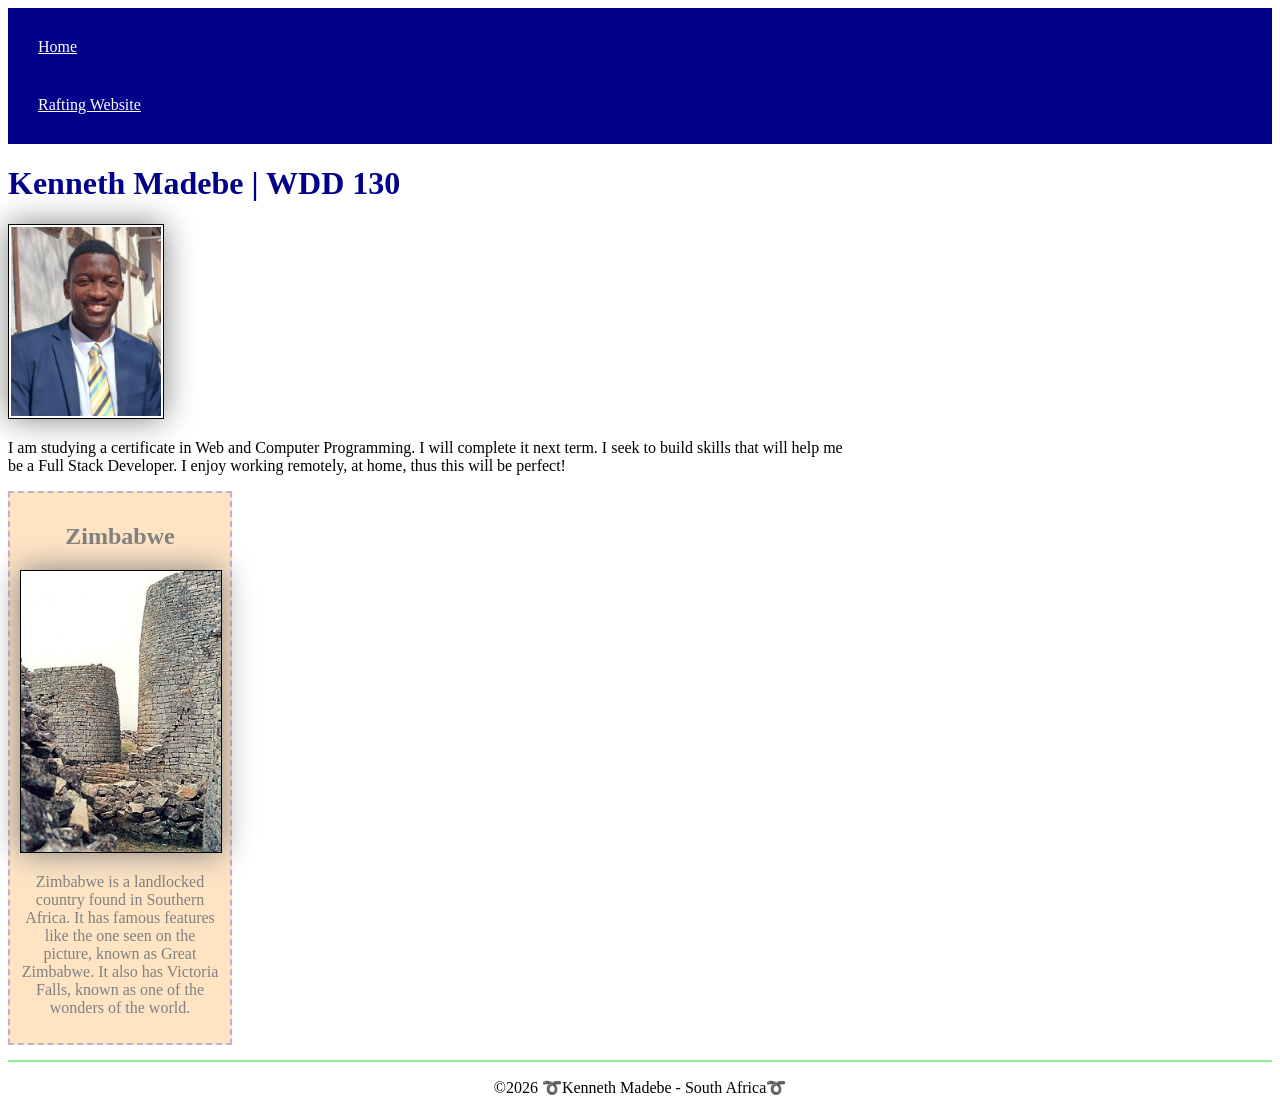
==== index.html @ befeff8d "W02 Home Page Editing" ====
<!doctype html>
<html lang="en">
  <head>
    <meta charset="UTF-8" />
    <meta name="viewport" content="width=device-width, initial-scale=1.0" />
    <title>WDD 130 | Kenneth Madebe</title>
    <meta
      name="description"
      content="My name is Kenneth Madebe.I am a student at BYU Idaho, who is currently enrolled for WDD130. I was born in Zimbawe. I like Web and Computer Programming. This is my course home page."
    />
    <meta name="author" content="Kenneth Madebe" />
    <link rel="stylesheet" href="styles/styles.css" />
  </head>
  <body>
    <header>
      <nav>
        <a href="#">Home</a>
        <a href="wwr/">Rafting Website</a>
      </nav>
    </header>
    <main>
      <h1>Kenneth Madebe | WDD 130</h1>
      <img src="images/profile.jpg" alt="I am Kenneth" width="200" />
      <p>
        I am studying a certificate in Web and Computer Programming. I will
        complete it next term. I seek to build skills that will help me be a
        Full Stack Developer. I enjoy working remotely, at home, thus this will
        be perfect!
      </p>
    </main>
    <aside>
      <h2>Zimbabwe</h2>
      <img src="images/zimbabwe.jpg" alt="Great Zimbabwe" />
      <p>
        Zimbabwe is a landlocked country found in Southern Africa. It has famous
        features like the one seen on the picture, known as Great Zimbabwe. It
        also has Victoria Falls, known as one of the wonders of the world.
      </p>
    </aside>
    <footer>
      <p>&copy;2026 ➰Kenneth Madebe - South Africa➰</p>
    </footer>
  </body>
</html>
---- styles/styles.css ----
nav {
  background-color: darkblue;
  padding: 10px;
}

nav a {
  color: white;
  display: block;
  padding: 20px;
}

h1 {
  color: darkblue;
}

img {
  width: 150px;
  height: auto;
  border: 1px solid black;
  padding: 2px;
  box-shadow: 0 0 30px gray;
}

p {
  padding: 10px;
}

main {
  max-width: 840px;
}

aside {
  width: 200px;
  margin: 1 rem;
  border: 2px dashed rgb(173 152 204 / 0.7);
  padding: 10px;
  background-color: bisque;
  color: grey;
  text-align: center;
}

aside img {
  width: 200px;
  height: auto;
  padding: 0;
}

main img {
  width: 150px;
  height: auto;
}

p {
  padding: 0;
}

footer {
  margin-top: 15px;
  border-top: 2px solid lightgreen;
  text-align: center;
}
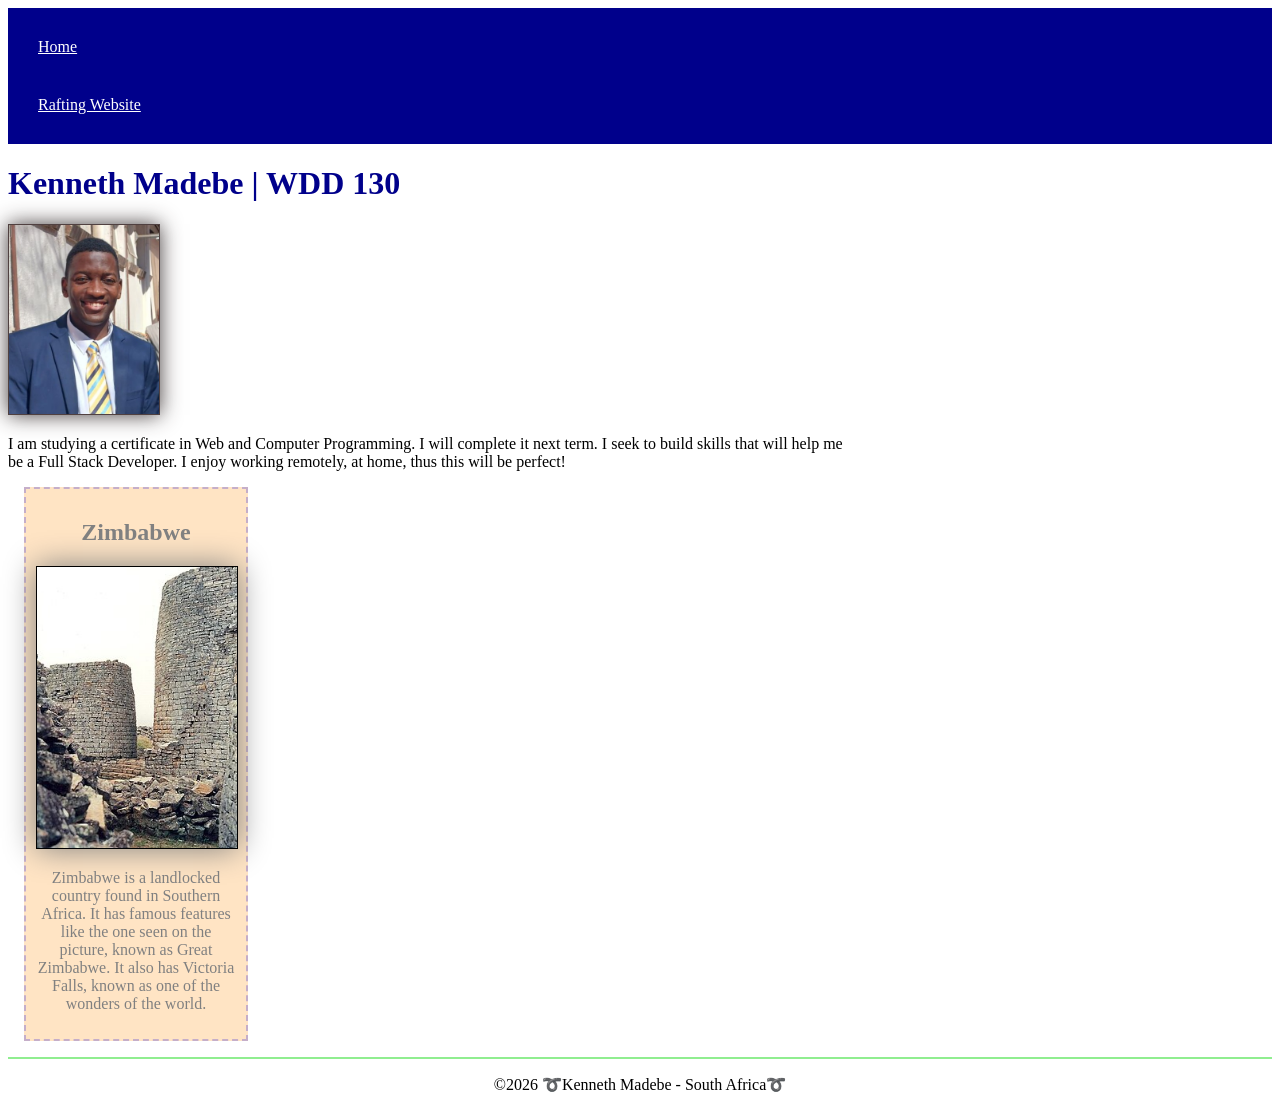
==== commit 2ce9aac2: "W02 Errors" ====
--- a/index.html
+++ b/index.html
@@ -6,7 +6,7 @@
     <title>WDD 130 | Kenneth Madebe</title>
     <meta
       name="description"
-      content="My name is Kenneth Madebe.I am a student at BYU Idaho, who is currently enrolled for WDD130. I was born in Zimbawe. I like Web and Computer Programming. This is my course home page."
+      content="My name is Kenneth Madebe.I am a student at BYU Idaho, who is currently enrolled for WDD130. I was born in Zimbawe. This is my course home page."
     />
     <meta name="author" content="Kenneth Madebe" />
     <link rel="stylesheet" href="styles/styles.css" />
--- a/styles/styles.css
+++ b/styles/styles.css
@@ -21,17 +21,13 @@
   box-shadow: 0 0 30px gray;
 }
 
-p {
-  padding: 10px;
-}
-
 main {
   max-width: 840px;
 }
 
 aside {
   width: 200px;
-  margin: 1 rem;
+  margin: 1rem;
   border: 2px dashed rgb(173 152 204 / 0.7);
   padding: 10px;
   background-color: bisque;
@@ -48,6 +44,9 @@
 main img {
   width: 150px;
   height: auto;
+  border: 1px solid rgba(61 45 45/ 0.9);
+  padding: 0;
+  box-shadow: 0px 0px 20px rgba(49 40 40/ 0.9);
 }
 
 p {
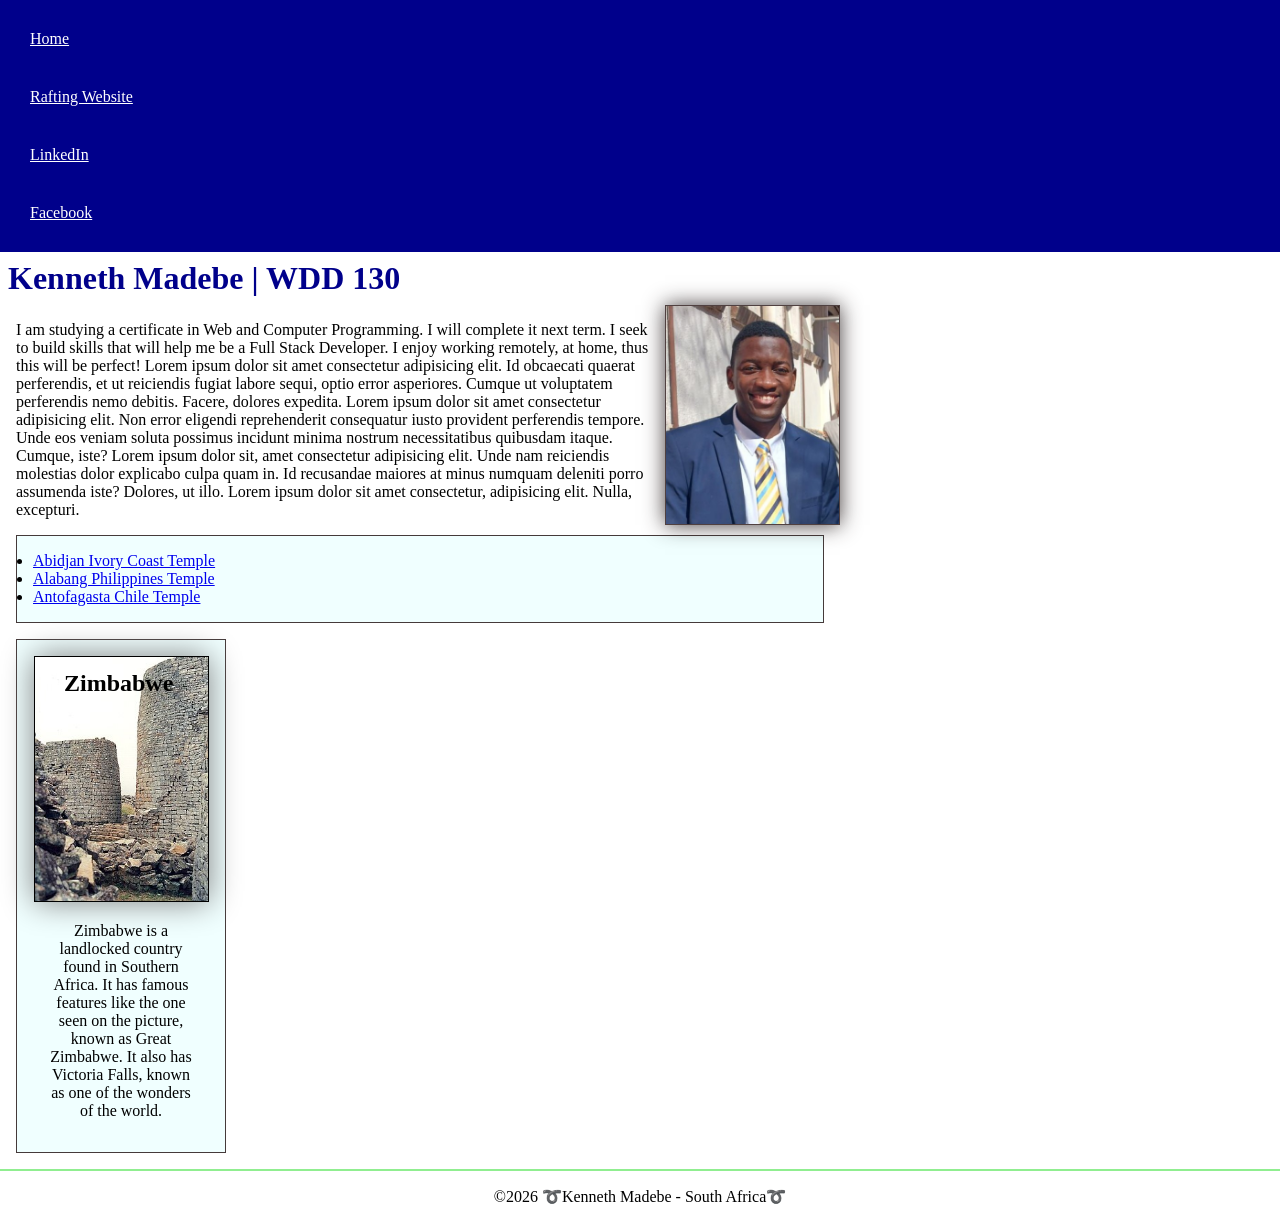
==== commit 228ba20c: "W03 Code-Along Activity" ====
--- a/index.html
+++ b/index.html
@@ -6,7 +6,7 @@
     <title>WDD 130 | Kenneth Madebe</title>
     <meta
       name="description"
-      content="My name is Kenneth Madebe.I am a student at BYU Idaho, who is currently enrolled for WDD130. I was born in Zimbawe. This is my course home page."
+      content="I am a student at BYU Idaho enrolled for WDD130.This is my course home page"
     />
     <meta name="author" content="Kenneth Madebe" />
     <link rel="stylesheet" href="styles/styles.css" />
@@ -16,6 +16,8 @@
       <nav>
         <a href="#">Home</a>
         <a href="wwr/">Rafting Website</a>
+        <a href="http://linkedin.com">LinkedIn</a>
+        <a href="http://facebook.com">Facebook</a>
       </nav>
     </header>
     <main>
@@ -25,10 +27,43 @@
         I am studying a certificate in Web and Computer Programming. I will
         complete it next term. I seek to build skills that will help me be a
         Full Stack Developer. I enjoy working remotely, at home, thus this will
-        be perfect!
+        be perfect! Lorem ipsum dolor sit amet consectetur adipisicing elit. Id
+        obcaecati quaerat perferendis, et ut reiciendis fugiat labore sequi,
+        optio error asperiores. Cumque ut voluptatem perferendis nemo debitis.
+        Facere, dolores expedita. Lorem ipsum dolor sit amet consectetur
+        adipisicing elit. Non error eligendi reprehenderit consequatur iusto
+        provident perferendis tempore. Unde eos veniam soluta possimus incidunt
+        minima nostrum necessitatibus quibusdam itaque. Cumque, iste? Lorem
+        ipsum dolor sit, amet consectetur adipisicing elit. Unde nam reiciendis
+        molestias dolor explicabo culpa quam in. Id recusandae maiores at minus
+        numquam deleniti porro assumenda iste? Dolores, ut illo. Lorem ipsum
+        dolor sit amet consectetur, adipisicing elit. Nulla, excepturi.
       </p>
+      <ul class="box">
+        <li>
+          <a
+            href="https://www.churchofjesuschrist.org/imgs/bal80d1i45vz2eluh67xvxs09ep6p2m1lfv69t0q/full/500%2C/0/default"
+            target="blank"
+            >Abidjan Ivory Coast Temple</a
+          >
+        </li>
+        <li>
+          <a
+            href="https://www.churchofjesuschrist.org/imgs/2cr3d0ah18yg08jyhl9vxg8cte1ge96z7q4h8c98/full/500%2C/0/default"
+            target="blank"
+            >Alabang Philippines Temple</a
+          >
+        </li>
+        <li>
+          <a
+            href="https://churchofjesuschrist.org/imgs/e02ad85a9f8a3c4fc4192a1d5a7969a2e3cbfcc7/full/500%2C/0/default"
+            target="blank"
+            >Antofagasta Chile Temple</a
+          >
+        </li>
+      </ul>
     </main>
-    <aside>
+    <aside class="box">
       <h2>Zimbabwe</h2>
       <img src="images/zimbabwe.jpg" alt="Great Zimbabwe" />
       <p>
@@ -37,8 +72,6 @@
         also has Victoria Falls, known as one of the wonders of the world.
       </p>
     </aside>
-    <footer>
-      <p>&copy;2026 ➰Kenneth Madebe - South Africa➰</p>
-    </footer>
+    <footer><p>©2026 ➰Kenneth Madebe - South Africa➰</p></footer>
   </body>
 </html>
--- a/styles/styles.css
+++ b/styles/styles.css
@@ -1,3 +1,16 @@
+* {
+  margin: 0;
+  padding: 0;
+  box-sizing: border-box;
+}
+
+:root {
+  --padding: 0;
+  --width: 175px;
+  --height: auto;
+  --text-align: center;
+}
+
 nav {
   background-color: darkblue;
   padding: 10px;
@@ -11,11 +24,12 @@
 
 h1 {
   color: darkblue;
+  padding: 0.5rem;
 }
 
 img {
-  width: 150px;
-  height: auto;
+  width: var(--width);
+  height: var(--height);
   border: 1px solid black;
   padding: 2px;
   box-shadow: 0 0 30px gray;
@@ -26,35 +40,51 @@
 }
 
 aside {
-  width: 200px;
-  margin: 1rem;
-  border: 2px dashed rgb(173 152 204 / 0.7);
-  padding: 10px;
-  background-color: bisque;
-  color: grey;
-  text-align: center;
+  width: 210px;
+  text-align: var(--text-align);
+  position: relative;
+  padding: var(--padding);
 }
 
 aside img {
-  width: 200px;
-  height: auto;
-  padding: 0;
+  width: var(--width);
+  height: var(--height);
+  padding: var(--padding);
 }
 
 main img {
-  width: 150px;
-  height: auto;
+  width: var(--width);
+  height: var(--height);
   border: 1px solid rgba(61 45 45/ 0.9);
-  padding: 0;
+  padding: var(--padding);
   box-shadow: 0px 0px 20px rgba(49 40 40/ 0.9);
+  float: right;
+  margin: 0 0 1rem 1rem;
 }
 
 p {
-  padding: 0;
+  padding: var(--padding);
+  margin: 1rem;
 }
 
 footer {
   margin-top: 15px;
   border-top: 2px solid lightgreen;
-  text-align: center;
+  text-align: var(--text-align);
 }
+
+/* Class Selectors */
+
+.box {
+  margin: 1rem;
+  border: 1px solid rgba(51, 37, 37, 0.9);
+  padding: 1rem;
+  background-color: azure;
+  color: black;
+}
+
+aside h2 {
+  position: absolute;
+  top: 30px;
+  left: 47px;
+}
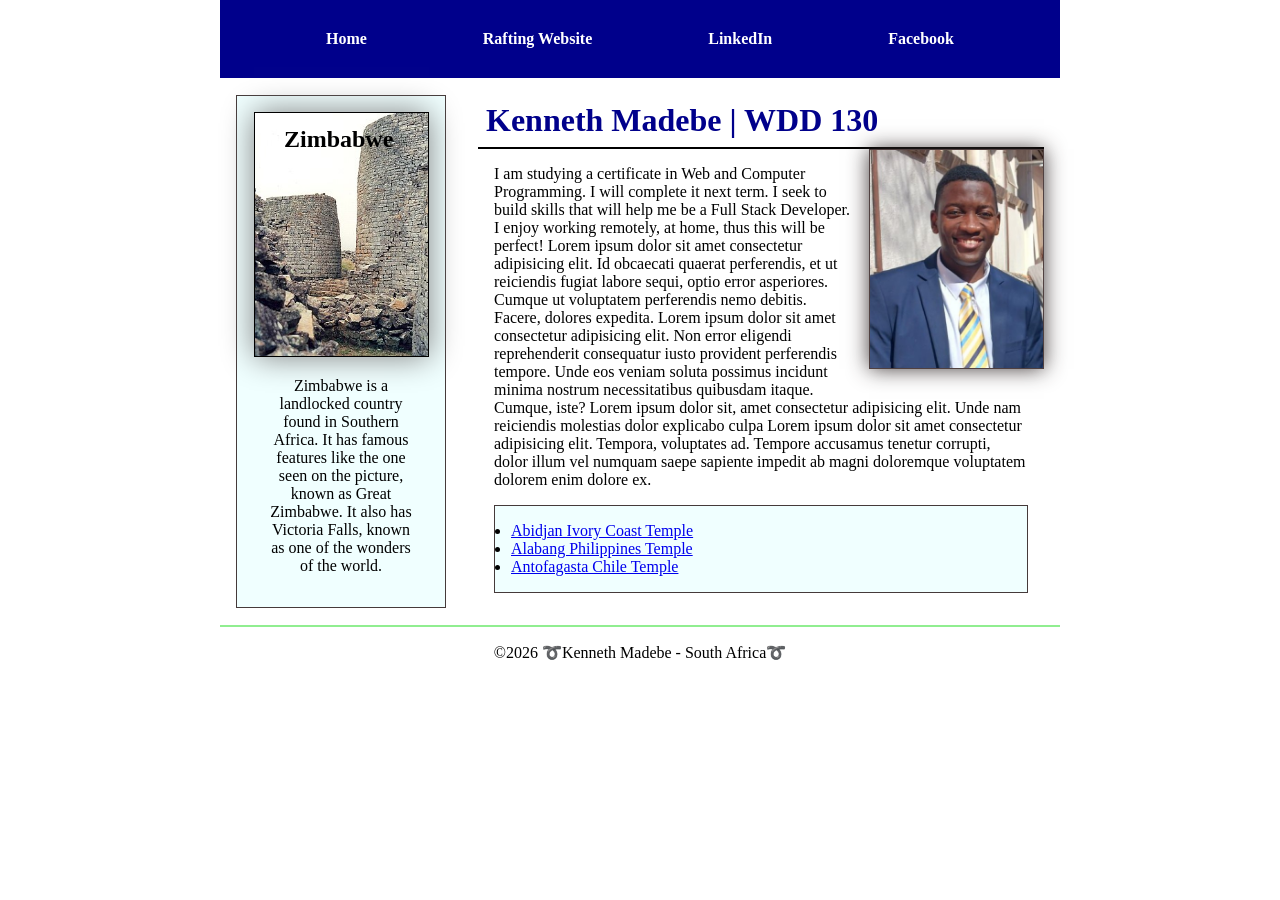
==== commit 2ae3ff53: "W04 Code Along" ====
--- a/index.html
+++ b/index.html
@@ -20,58 +20,63 @@
         <a href="http://facebook.com">Facebook</a>
       </nav>
     </header>
-    <main>
-      <h1>Kenneth Madebe | WDD 130</h1>
-      <img src="images/profile.jpg" alt="I am Kenneth" width="200" />
-      <p>
-        I am studying a certificate in Web and Computer Programming. I will
-        complete it next term. I seek to build skills that will help me be a
-        Full Stack Developer. I enjoy working remotely, at home, thus this will
-        be perfect! Lorem ipsum dolor sit amet consectetur adipisicing elit. Id
-        obcaecati quaerat perferendis, et ut reiciendis fugiat labore sequi,
-        optio error asperiores. Cumque ut voluptatem perferendis nemo debitis.
-        Facere, dolores expedita. Lorem ipsum dolor sit amet consectetur
-        adipisicing elit. Non error eligendi reprehenderit consequatur iusto
-        provident perferendis tempore. Unde eos veniam soluta possimus incidunt
-        minima nostrum necessitatibus quibusdam itaque. Cumque, iste? Lorem
-        ipsum dolor sit, amet consectetur adipisicing elit. Unde nam reiciendis
-        molestias dolor explicabo culpa quam in. Id recusandae maiores at minus
-        numquam deleniti porro assumenda iste? Dolores, ut illo. Lorem ipsum
-        dolor sit amet consectetur, adipisicing elit. Nulla, excepturi.
-      </p>
-      <ul class="box">
-        <li>
-          <a
-            href="https://www.churchofjesuschrist.org/imgs/bal80d1i45vz2eluh67xvxs09ep6p2m1lfv69t0q/full/500%2C/0/default"
-            target="blank"
-            >Abidjan Ivory Coast Temple</a
-          >
-        </li>
-        <li>
-          <a
-            href="https://www.churchofjesuschrist.org/imgs/2cr3d0ah18yg08jyhl9vxg8cte1ge96z7q4h8c98/full/500%2C/0/default"
-            target="blank"
-            >Alabang Philippines Temple</a
-          >
-        </li>
-        <li>
-          <a
-            href="https://churchofjesuschrist.org/imgs/e02ad85a9f8a3c4fc4192a1d5a7969a2e3cbfcc7/full/500%2C/0/default"
-            target="blank"
-            >Antofagasta Chile Temple</a
-          >
-        </li>
-      </ul>
-    </main>
-    <aside class="box">
-      <h2>Zimbabwe</h2>
-      <img src="images/zimbabwe.jpg" alt="Great Zimbabwe" />
-      <p>
-        Zimbabwe is a landlocked country found in Southern Africa. It has famous
-        features like the one seen on the picture, known as Great Zimbabwe. It
-        also has Victoria Falls, known as one of the wonders of the world.
-      </p>
-    </aside>
+    <div class="grid">
+      <main>
+        <h1>Kenneth Madebe | WDD 130</h1>
+        <img src="images/profile.jpg" alt="I am Kenneth" width="200" />
+        <p>
+          I am studying a certificate in Web and Computer Programming. I will
+          complete it next term. I seek to build skills that will help me be a
+          Full Stack Developer. I enjoy working remotely, at home, thus this
+          will be perfect! Lorem ipsum dolor sit amet consectetur adipisicing
+          elit. Id obcaecati quaerat perferendis, et ut reiciendis fugiat labore
+          sequi, optio error asperiores. Cumque ut voluptatem perferendis nemo
+          debitis. Facere, dolores expedita. Lorem ipsum dolor sit amet
+          consectetur adipisicing elit. Non error eligendi reprehenderit
+          consequatur iusto provident perferendis tempore. Unde eos veniam
+          soluta possimus incidunt minima nostrum necessitatibus quibusdam
+          itaque. Cumque, iste? Lorem ipsum dolor sit, amet consectetur
+          adipisicing elit. Unde nam reiciendis molestias dolor explicabo culpa
+          Lorem ipsum dolor sit amet consectetur adipisicing elit. Tempora,
+          voluptates ad. Tempore accusamus tenetur corrupti, dolor illum vel
+          numquam saepe sapiente impedit ab magni doloremque voluptatem dolorem
+          enim dolore ex.
+        </p>
+        <ul class="box">
+          <li>
+            <a
+              href="https://www.churchofjesuschrist.org/imgs/bal80d1i45vz2eluh67xvxs09ep6p2m1lfv69t0q/full/500%2C/0/default"
+              target="blank"
+              >Abidjan Ivory Coast Temple</a
+            >
+          </li>
+          <li>
+            <a
+              href="https://www.churchofjesuschrist.org/imgs/2cr3d0ah18yg08jyhl9vxg8cte1ge96z7q4h8c98/full/500%2C/0/default"
+              target="blank"
+              >Alabang Philippines Temple</a
+            >
+          </li>
+          <li>
+            <a
+              href="https://churchofjesuschrist.org/imgs/e02ad85a9f8a3c4fc4192a1d5a7969a2e3cbfcc7/full/500%2C/0/default"
+              target="blank"
+              >Antofagasta Chile Temple</a
+            >
+          </li>
+        </ul>
+      </main>
+      <aside class="box">
+        <h2>Zimbabwe</h2>
+        <img src="images/zimbabwe.jpg" alt="Great Zimbabwe" />
+        <p>
+          Zimbabwe is a landlocked country found in Southern Africa. It has
+          famous features like the one seen on the picture, known as Great
+          Zimbabwe. It also has Victoria Falls, known as one of the wonders of
+          the world.
+        </p>
+      </aside>
+    </div>
     <footer><p>©2026 ➰Kenneth Madebe - South Africa➰</p></footer>
   </body>
 </html>
--- a/styles/styles.css
+++ b/styles/styles.css
@@ -14,17 +14,23 @@
 nav {
   background-color: darkblue;
   padding: 10px;
+  display: flex;
+  justify-content: space-evenly;
+  align-items: center;
 }
 
 nav a {
   color: white;
   display: block;
   padding: 20px;
+  text-decoration: none;
+  font-weight: 700;
 }
 
 h1 {
   color: darkblue;
   padding: 0.5rem;
+  border-bottom: 2px solid black;
 }
 
 img {
@@ -37,6 +43,8 @@
 
 main {
   max-width: 840px;
+  grid-column: 2/3;
+  margin: 1rem;
 }
 
 aside {
@@ -44,6 +52,8 @@
   text-align: var(--text-align);
   position: relative;
   padding: var(--padding);
+  grid-column: 1/2;
+  grid-row: 1/2;
 }
 
 aside img {
@@ -88,3 +98,15 @@
   top: 30px;
   left: 47px;
 }
+
+header,
+.grid,
+footer {
+  max-width: 840px;
+  margin: 0 auto;
+}
+
+.grid {
+  display: grid;
+  align-items: center;
+}
